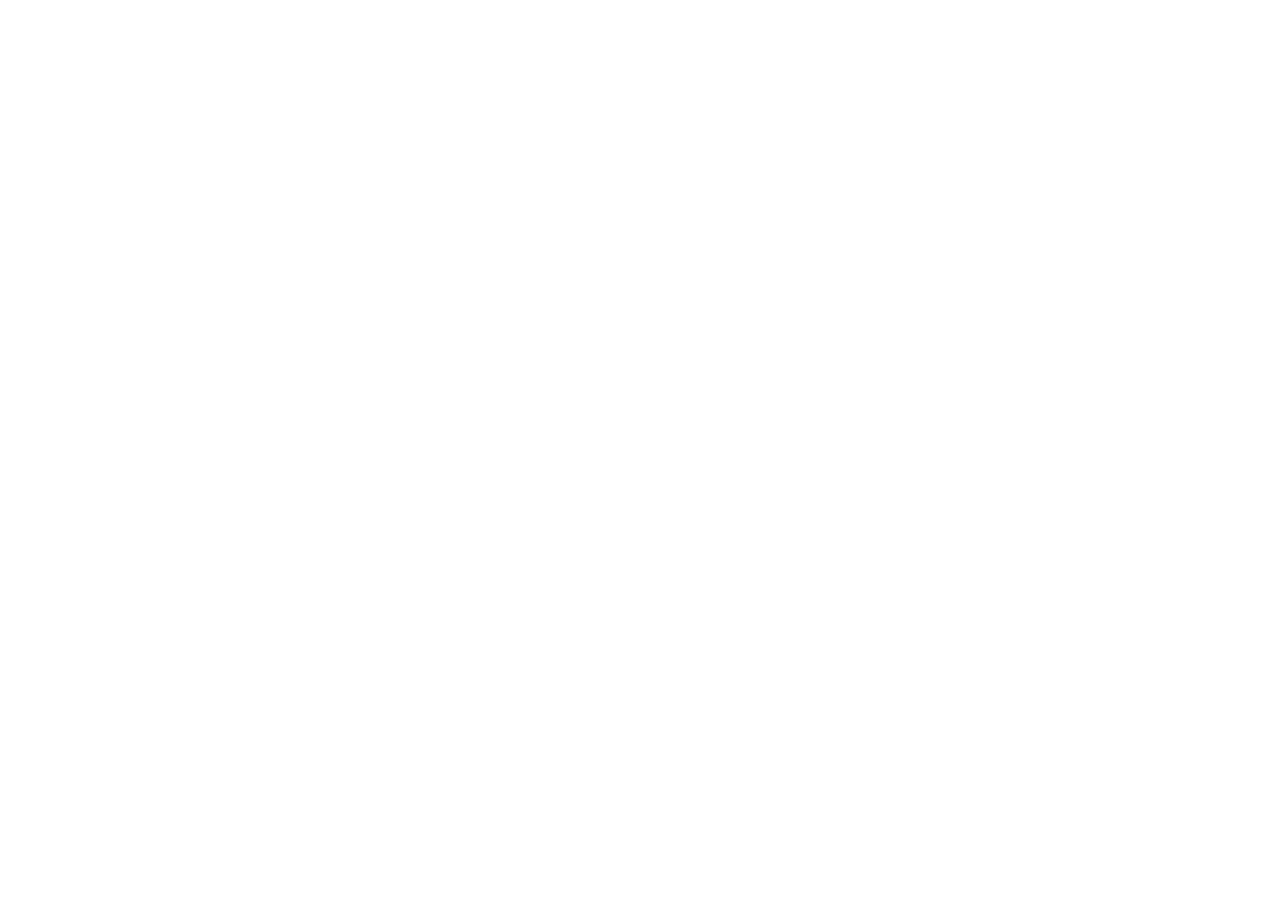
==== index.html @ 3d640df4 "add index file" ====
<!DOCTYPE html>
<html lang="uk">
  <head>
    <meta charset="UTF-8" />
    <meta name="viewport" content="width=device-width, initial-scale=1.0" />
    <title>my_resume</title>
  </head>
  <body>
    <header>
      <nav></nav>
    </header>
    <main></main>
  </body>
</html>
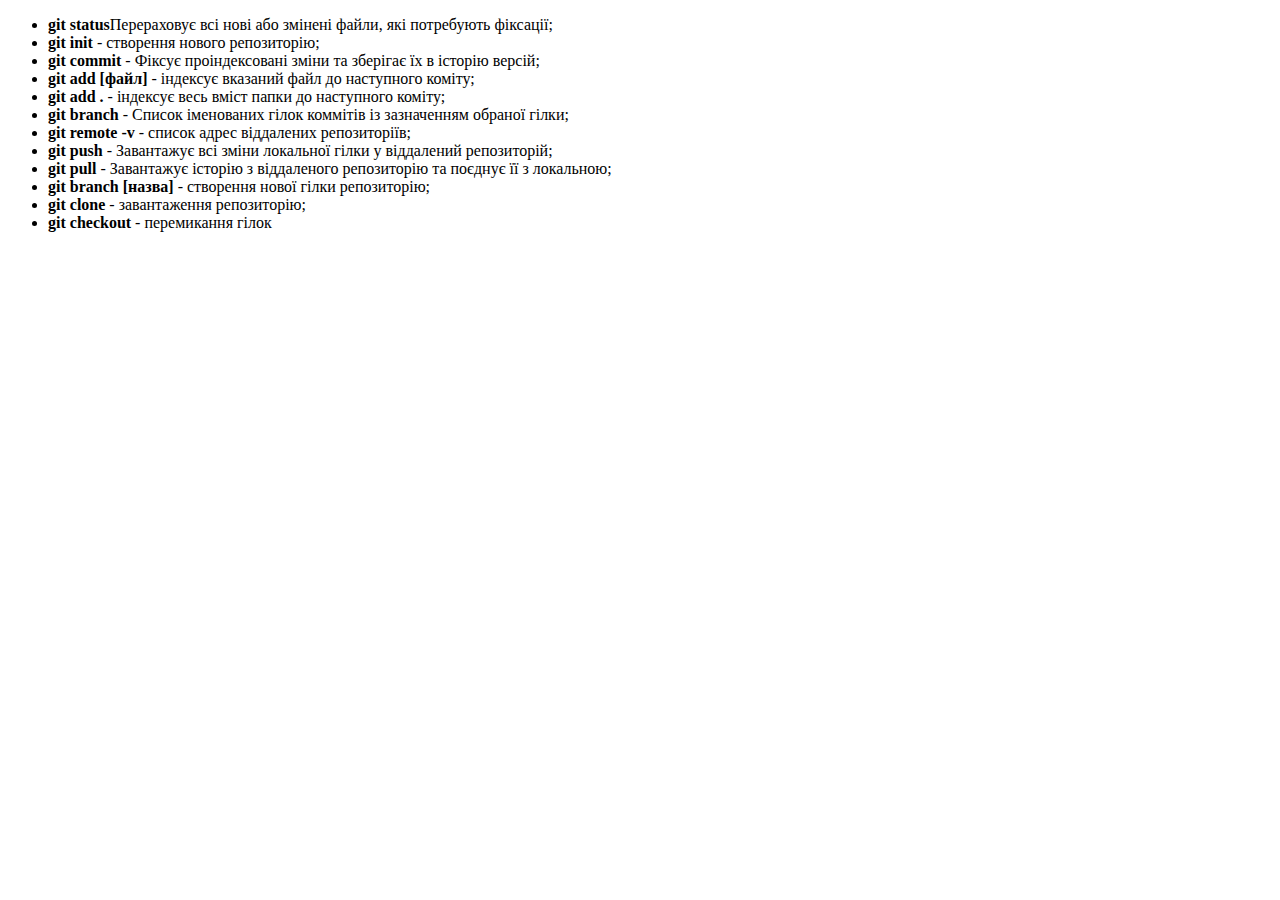
==== commit 91c3f7d5: "changed index file" ====
--- a/index.html
+++ b/index.html
@@ -3,12 +3,50 @@
   <head>
     <meta charset="UTF-8" />
     <meta name="viewport" content="width=device-width, initial-scale=1.0" />
-    <title>my_resume</title>
+    <title>git_github</title>
   </head>
   <body>
     <header>
       <nav></nav>
     </header>
-    <main></main>
+    <main>
+      <section>
+        <ul>
+          <li>
+            <b>git status</b>Перераховує всі нові або змінені файли, які
+            потребують фіксації;
+          </li>
+          <li><b>git init</b> - створення нового репозиторію;</li>
+          <li>
+            <b>git commit</b> - Фіксує проіндексовані зміни та зберігає їх в
+            історію версій;
+          </li>
+          <li>
+            <b>git add [файл]</b> - індексує вказаний файл до наступного коміту;
+          </li>
+          <li>
+            <b>git add .</b> - індексує весь вміст папки до наступного коміту;
+          </li>
+          <li>
+            <b>git branch</b> - Список іменованих гілок коммітів із зазначенням
+            обраної гілки;
+          </li>
+          <li><b>git remote -v</b> - список адрес віддалених репозиторіїв;</li>
+          <li>
+            <b>git push</b> - Завантажує всі зміни локальної гілки у віддалений
+            репозиторій;
+          </li>
+          <li>
+            <b>git pull</b> - Завантажує історію з віддаленого репозиторію та
+            поєднує її з локальною;
+          </li>
+          <li>
+            <b>git branch [назва]</b> - створення нової гілки репозиторію;
+          </li>
+          <li><b>git clone</b> - завантаження репозиторію;</li>
+          <li><b>git checkout</b> - перемикання гілок</li>
+        </ul>
+      </section>
+    </main>
   </body>
 </html>
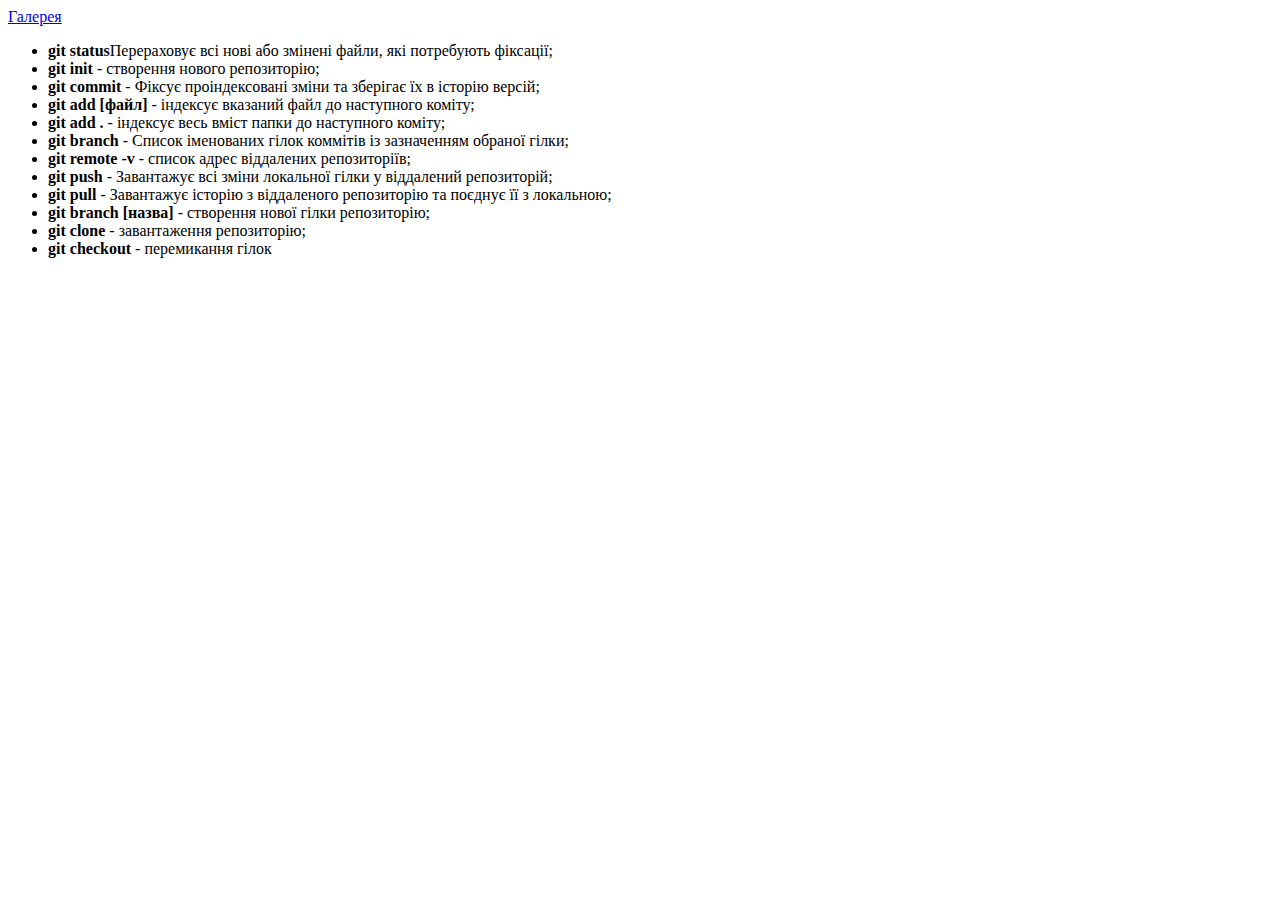
==== commit 80336f9b: "add gallery file and navigation" ====
--- a/index.html
+++ b/index.html
@@ -7,7 +7,7 @@
   </head>
   <body>
     <header>
-      <nav></nav>
+      <nav><a href="./gallery.html">Галерея</a></nav>
     </header>
     <main>
       <section>
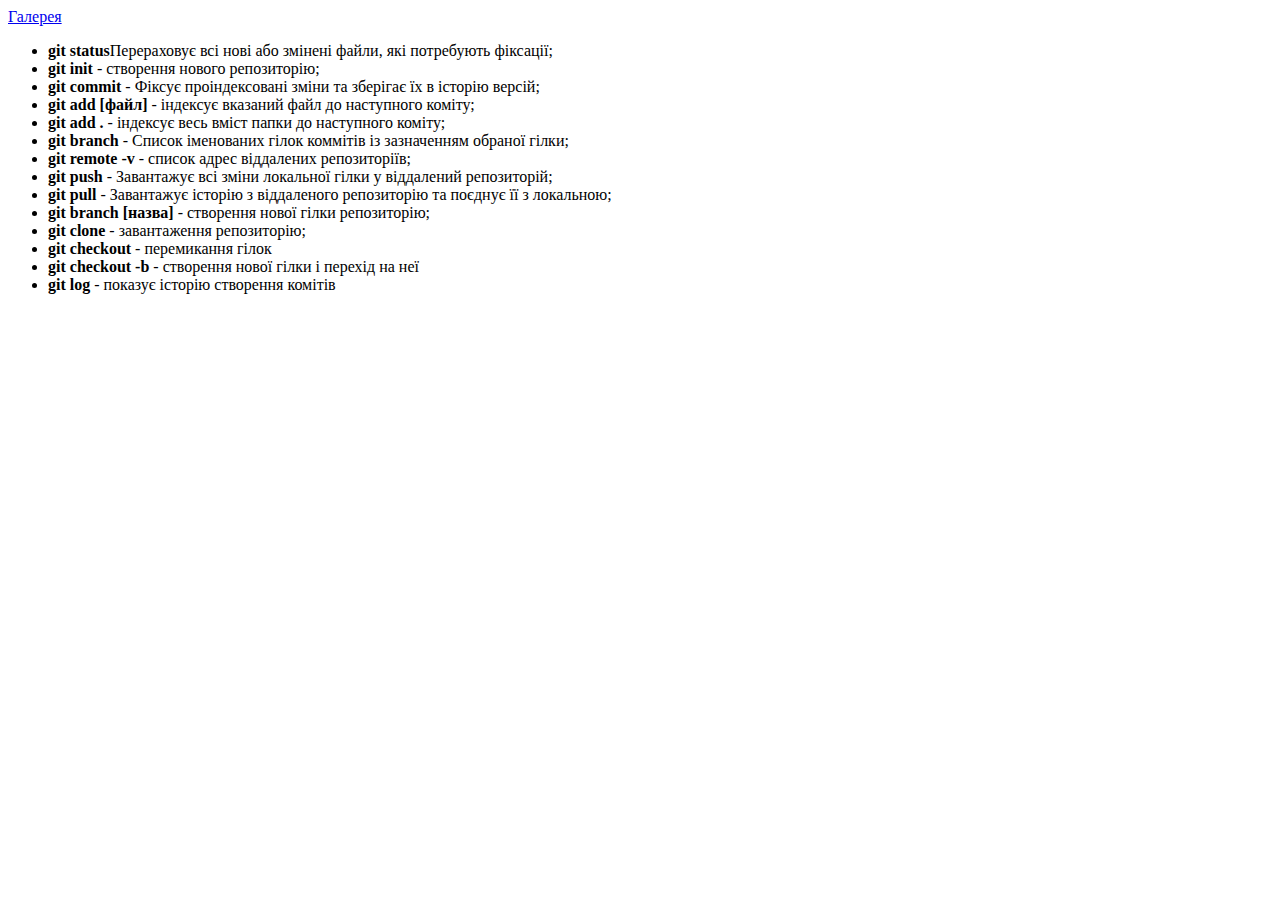
==== commit f5b07b26: "some changes in index file" ====
--- a/index.html
+++ b/index.html
@@ -10,7 +10,7 @@
       <nav><a href="./gallery.html">Галерея</a></nav>
     </header>
     <main>
-      <section>
+      <div>
         <ul>
           <li>
             <b>git status</b>Перераховує всі нові або змінені файли, які
@@ -45,8 +45,12 @@
           </li>
           <li><b>git clone</b> - завантаження репозиторію;</li>
           <li><b>git checkout</b> - перемикання гілок</li>
+          <li>
+            <b>git checkout -b</b> - створення нової гілки і перехід на неї
+          </li>
+          <li><b>git log</b> - показує історію створення комітів</li>
         </ul>
-      </section>
+      </div>
     </main>
   </body>
 </html>
